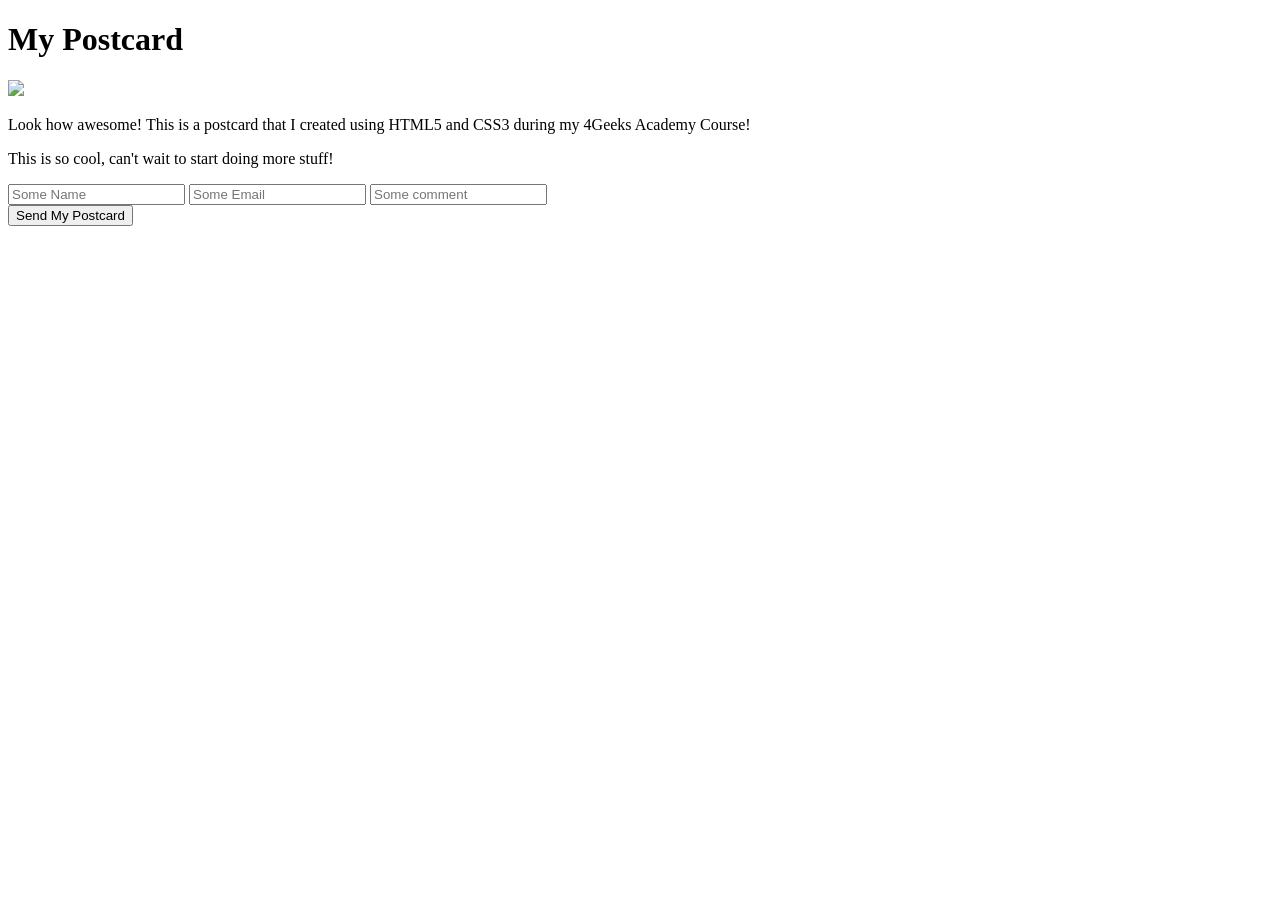
==== index.html @ 04f60402 "Practica de postcard archivo html y incorporacion de css" ====
<!DOCTYPE html>
<html>
<head>
    <title>Mi Postal - 4Geeks Luis Timaure</title>
    <link href="https://fonts.googleapis.com/css2?family=Patrick+Hand&display=swap" rel="stylesheet">
    <link rel="stylesheet" type="text/css" href="postcard.css">
</head>
 
<body> 
   <div id="postcard">

       <div class="postcard-header">
            <h1>My Postcard</h1>
            <img src="https://raw.githubusercontent.com/breatheco-de/exercise-postcard/main/.learn/assets/4geeks.png">
        </div>
        
        <div class="postcard-body">
            <div class="body-left">
                <p>Look how awesome! This is a postcard that I created using HTML5 and CSS3 during my 4Geeks Academy Course!</p>
                <p>This is so cool, can't wait to start doing more stuff!</p>
            </div>
            
            <div class="body-right">
                <input type="text" placeholder="Some Name">
                <input type="text" placeholder="Some Email">
                <input type="text" placeholder="Some comment">
            </div>
        </div>

        <div class="postcard-footer">
            <button>Send My Postcard</button>
        </div>

   </div>
</body>
</html>
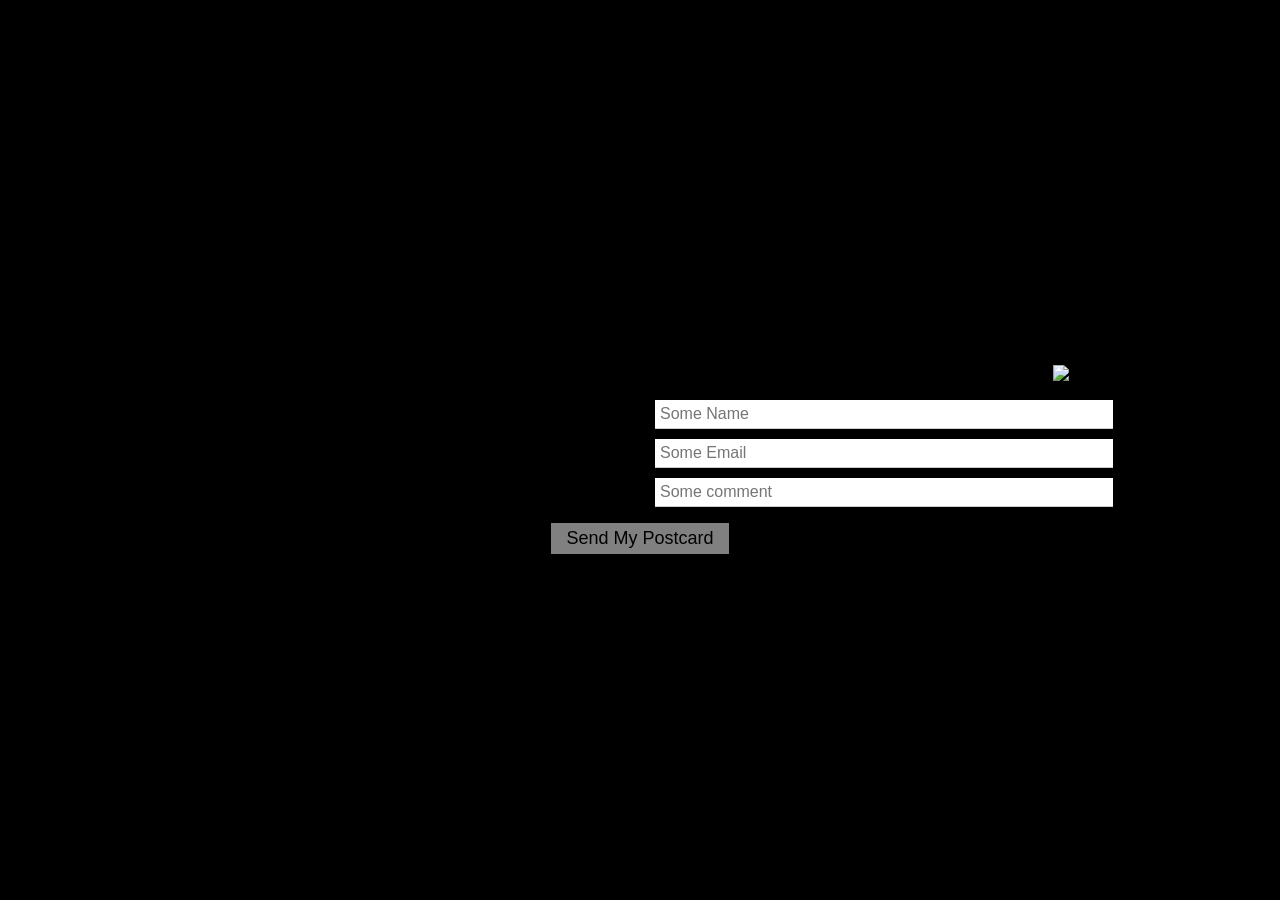
==== commit 4f3e123f: "Agregado div con clase postcard y archivo de estilos CSS" ====
--- a/index.html
+++ b/index.html
@@ -1,36 +1,34 @@
 <!DOCTYPE html>
 <html>
-<head>
-    <title>Mi Postal - 4Geeks Luis Timaure</title>
-    <link href="https://fonts.googleapis.com/css2?family=Patrick+Hand&display=swap" rel="stylesheet">
-    <link rel="stylesheet" type="text/css" href="postcard.css">
-</head>
- 
-<body> 
-   <div id="postcard">
+	<head>
+		<title>Mi Postal - 4Geeks Luis Timaure</title>
+		<link href="https://fonts.googleapis.com/css2?family=Patrick+Hand&display=swap" rel="stylesheet" />
+		<link rel="stylesheet" type="text/css" href="postcard.css" />
+	</head>
 
-       <div class="postcard-header">
-            <h1>My Postcard</h1>
-            <img src="https://raw.githubusercontent.com/breatheco-de/exercise-postcard/main/.learn/assets/4geeks.png">
-        </div>
-        
-        <div class="postcard-body">
-            <div class="body-left">
-                <p>Look how awesome! This is a postcard that I created using HTML5 and CSS3 during my 4Geeks Academy Course!</p>
-                <p>This is so cool, can't wait to start doing more stuff!</p>
-            </div>
-            
-            <div class="body-right">
-                <input type="text" placeholder="Some Name">
-                <input type="text" placeholder="Some Email">
-                <input type="text" placeholder="Some comment">
-            </div>
-        </div>
+	<body>
+		<div class="postcard">
+			<div class="postcard-header">
+				<h1>My Postcard</h1>
+				<img src="https://raw.githubusercontent.com/breatheco-de/exercise-postcard/main/.learn/assets/4geeks.png" />
+			</div>
 
-        <div class="postcard-footer">
-            <button>Send My Postcard</button>
-        </div>
+			<div class="postcard-body">
+				<div class="body-left">
+					<p>Look how awesome! This is a postcard that I created using HTML5 and CSS3 during my 4Geeks Academy Course!</p>
+					<p>This is so cool, can't wait to start doing more stuff!</p>
+				</div>
 
-   </div>
-</body>
+				<div class="body-right">
+					<input type="text" placeholder="Some Name" />
+					<input type="text" placeholder="Some Email" />
+					<input type="text" placeholder="Some comment" />
+				</div>
+			</div>
+
+			<div class="postcard-footer">
+				<button>Send My Postcard</button>
+			</div>
+		</div>
+	</body>
 </html>
--- a/postcard.css
+++ b/postcard.css
@@ -0,0 +1,82 @@
+body {
+    box-sizing: border-box;
+    font-family: 'Patrick Hand', cursive; 
+    background-color: Black; 
+    display: flex;
+    justify-content: center;
+    align-items: center;
+    height: 100vh;
+    margin: 0;
+}
+
+#postcard {
+    background-color: white;
+    width: 600px;
+    height: 350px;
+    padding: 20px;
+    display: flex;
+    flex-direction: column;
+}
+
+
+.postcard-header {
+    display: flex;
+    justify-content: space-between;
+    align-items: center;
+
+}
+
+.postcard-header h1 {
+    margin: 0;
+    font-size: 40px;
+}
+
+.postcard-header img {
+    width: 60px;
+}
+
+
+.postcard-body {
+    display: flex;
+    gap: 30px;
+}
+
+.body-left {
+    flex: 1; 
+}
+
+.body-left p {
+    font-size: 18px;
+    line-height: 1.2;
+    margin-bottom: 20px;
+}
+
+.body-right {
+    flex: 1;
+    display: flex;
+    flex-direction: column;
+    gap: 10px;
+}
+
+
+.body-right input {
+    border: none;
+    border-bottom: 1px solid #ccc;
+    padding: 5px;
+    font-size: 16px;
+    outline: none;
+}
+
+
+.postcard-footer {
+    margin-top: auto; 
+    text-align: center;
+}
+
+.postcard-footer button {
+    background-color: Gray;
+    border: none;
+    padding: 5px 15px;
+    font-size: 18px;
+    cursor: pointer;
+}
